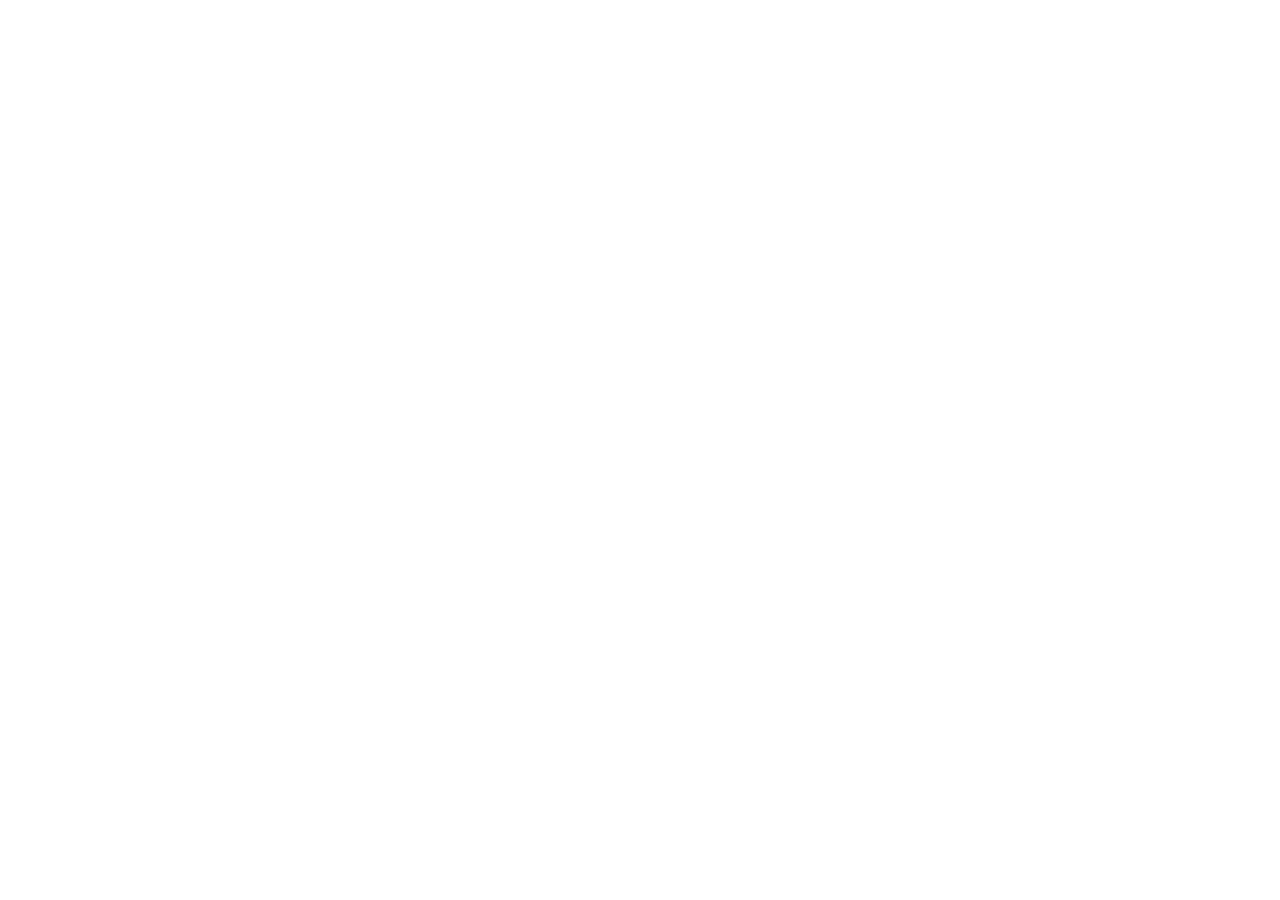
==== jegyzetek/nicohtml/index.html @ 264cf852 "html css fajlok letrehozasa" ====
<!DOCTYPE html>
<html lang="en">
<head>
    <meta charset="UTF-8">
    <meta name="viewport" content="width=device-width, initial-scale=1.0">
    <link rel="stylesheet" href="nico.css">
    <title>Document</title>
</head>
<body>
    <main>

    </main>
</body>
</html>
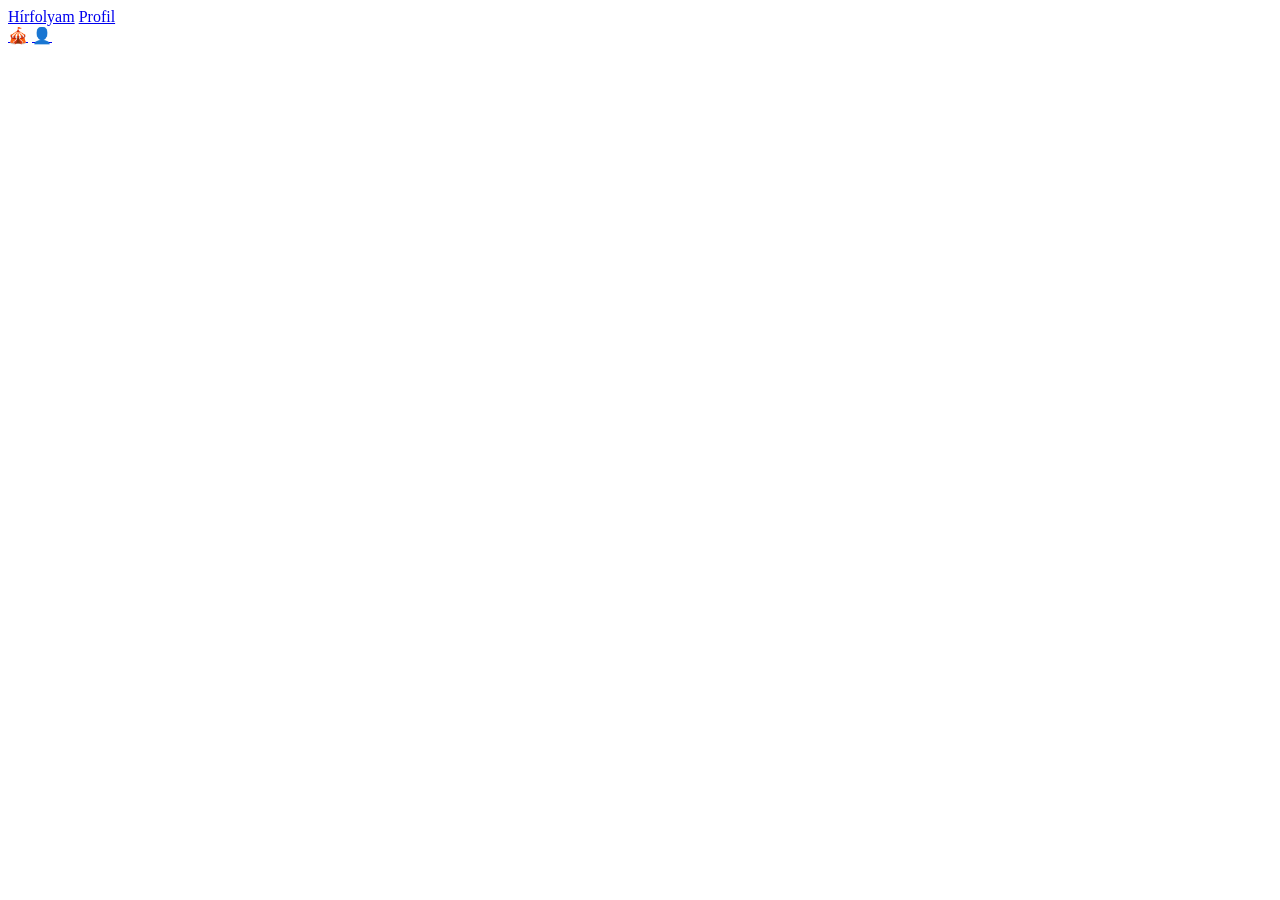
==== commit 018825b7: "html" ====
--- a/jegyzetek/nicohtml/index.html
+++ b/jegyzetek/nicohtml/index.html
@@ -8,7 +8,23 @@
 </head>
 <body>
     <main>
+        <nav>
+            <a href="index.html">Hírfolyam</a>
+            <a href="../Karihtml/KariProfilOldal.html">Profil</a>
+        </nav>
+        <nav>
+            <a href="index.html">🎪</a>
+            <a href="../Karihtml/KariProfilOldal.html">👤</a>
+        </nav>
+        <div>
+        <article>
 
+        </article>
+        <article>
+
+        </article>
+        <aside> </aside>
+        </div>
     </main>
 </body>
 </html>
